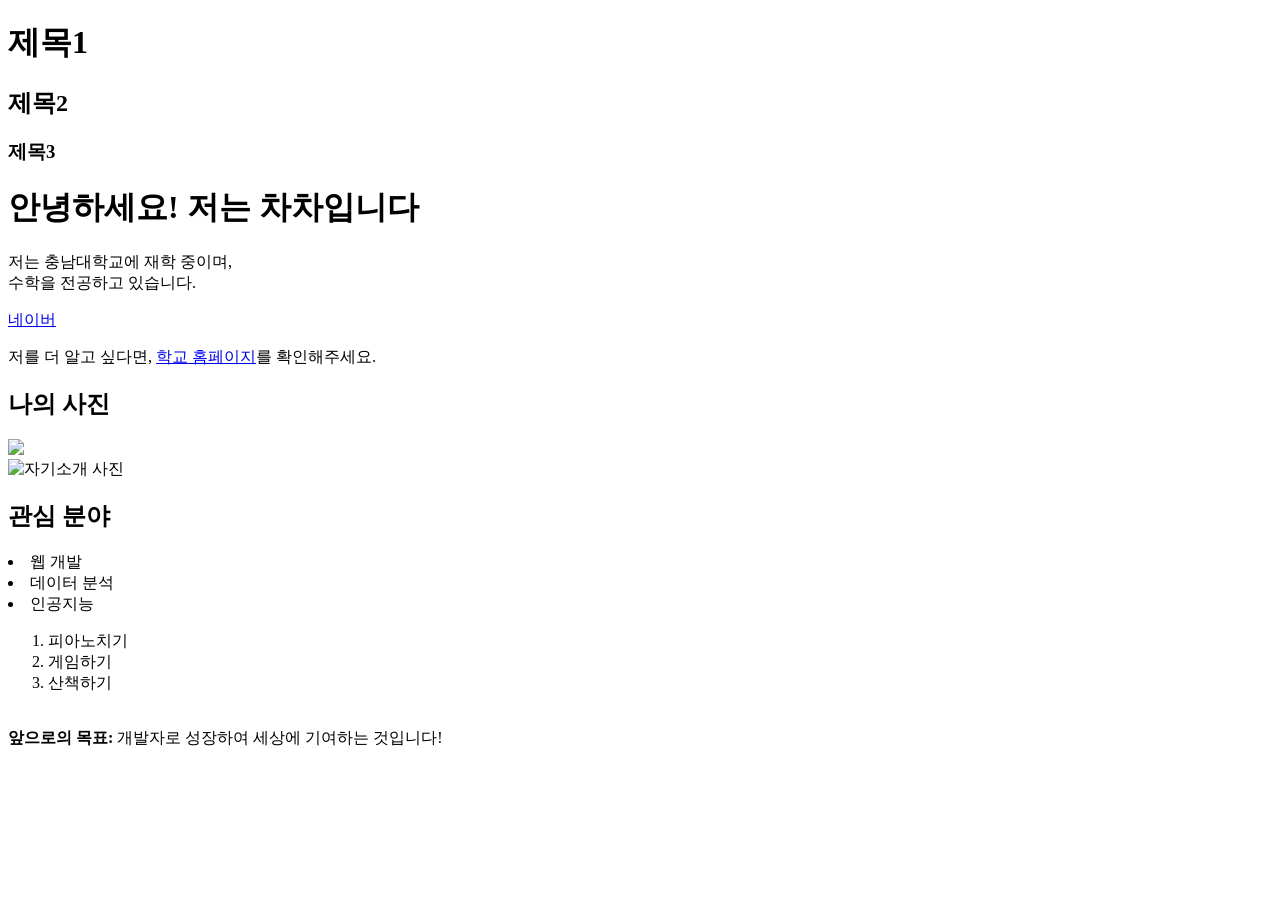
==== first.html @ 5e5799a5 "Add files via upload" ====
<!DOCTYPE html>
<html lang="ko">
<head>
    <meta charset="UTF-8">
    <meta name="viewport" content="width=device-width, initial-scale=1.0">
    <title>자기소개 페이지</title>
</head>
<body>
    <!-- 제목 (주석) -->
     <!--ctrl+/-->
     <h1>제목1</h1>
     <h2>제목2</h2>
     <h3>제목3</h3>
    <h1>안녕하세요! 저는 차차입니다</h1>
    
    <!--자기소개 넣기 p-단락-->
    <p>저는 충남대학교에 재학 중이며, <br> 수학을 전공하고 있습니다.</p>
    <a href="https://www.naver.com/" target="_blank">네이버</a>

    <p>저를 더 알고 싶다면, <a href="https://plus.cnu.ac.kr/html/kr/" target="_blank">학교 홈페이지</a>를 확인해주세요.</p>

    <!-- 이미지 -->
     <h2>나의 사진</h2>
     <img src="img/캐릭터 응용(안녕하세요).png" width="300"> <br>
     <img src="img/캐릭터 응용(단과별 점퍼).png" width="300" alt="자기소개 사진">
     <!--리스트-->
     <h2>관심 분야</h2>
     <u1>
        <li>웹 개발</li>
        <li>데이터 분석</li>
        <li>인공지능</li>
     </u1>
     <ol>
        <li>피아노치기</li>
        <li>게임하기</li>
        <li>산책하기</li>
     </ol>

     <p><br><strong>앞으로의 목표:</strong> 개발자로 성장하여 세상에 기여하는 것입니다!</p>
</body>
</html>
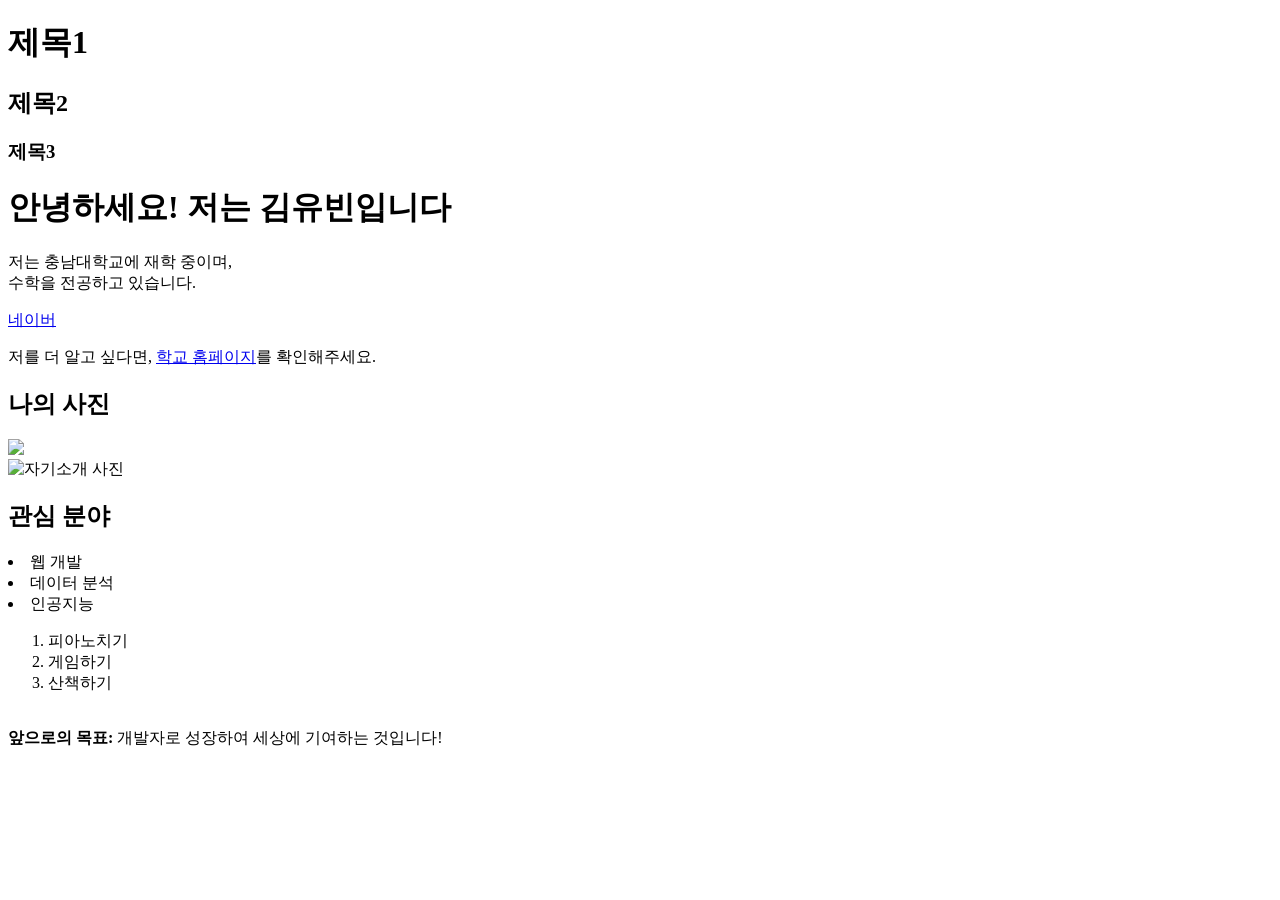
==== commit 68e82f79: "Update first.html" ====
--- a/first.html
+++ b/first.html
@@ -11,7 +11,7 @@
      <h1>제목1</h1>
      <h2>제목2</h2>
      <h3>제목3</h3>
-    <h1>안녕하세요! 저는 차차입니다</h1>
+    <h1>안녕하세요! 저는 김유빈입니다</h1>
     
     <!--자기소개 넣기 p-단락-->
     <p>저는 충남대학교에 재학 중이며, <br> 수학을 전공하고 있습니다.</p>
@@ -38,4 +38,5 @@
 
      <p><br><strong>앞으로의 목표:</strong> 개발자로 성장하여 세상에 기여하는 것입니다!</p>
 </body>
-</html>+
+</html>
